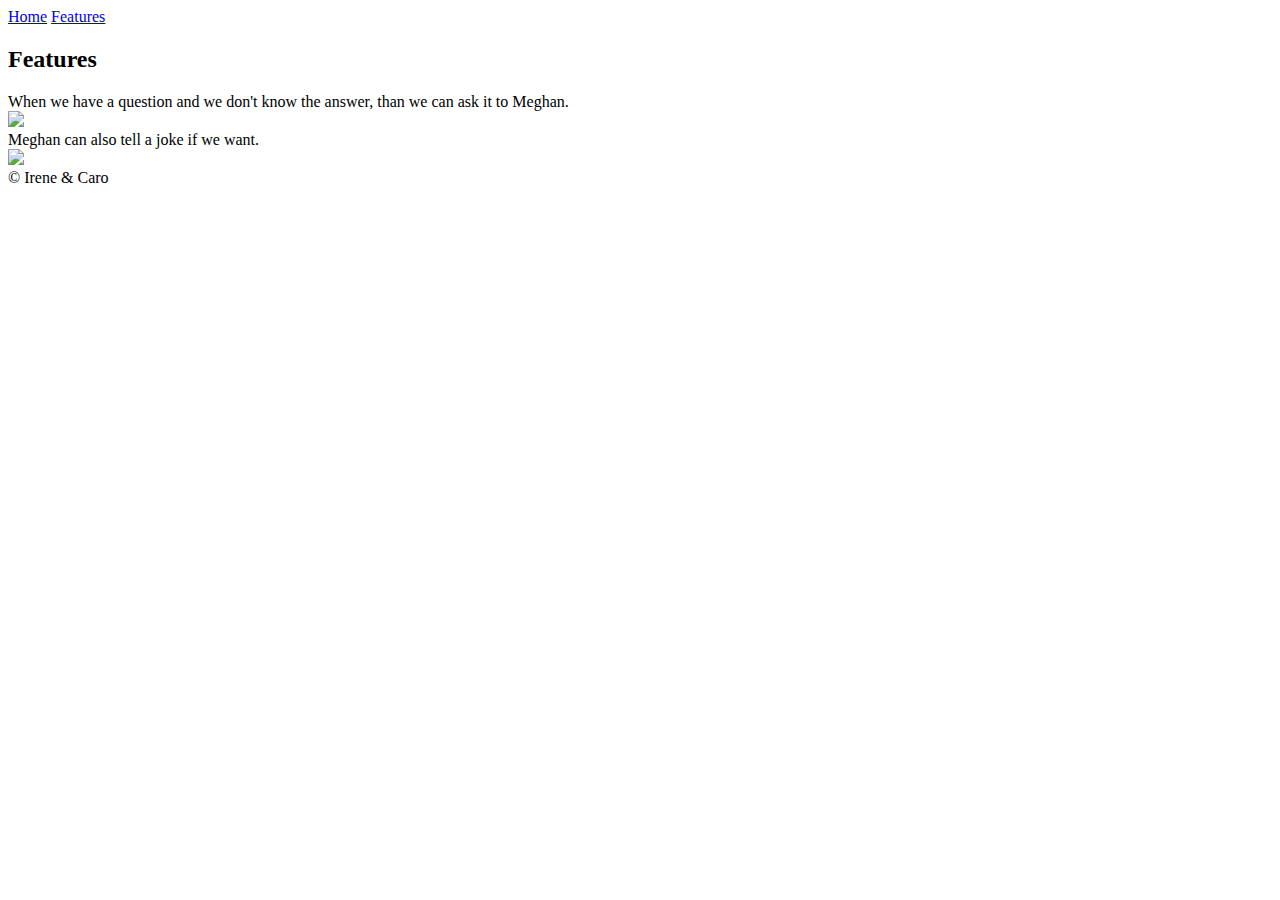
==== features.html @ a94e55d3 "features toegevoegt" ====
<!DOCTYPE html>
<html lang="en">
<head>
    <meta charset="UTF-8">
    <meta name="viewport" content="width=device-width, initial-scale=1.0">
    <meta http-equiv="X-UA-Compatible" content="ie=edge">
    <title>AI</title>
</head>
<body>
        <nav>
                <a href="index.html">Home</a>
                <a href="features.html">Features</a>
        </nav>
    <h2>Features</h2>
    <li>When we have a question and we don't know the answer, than we can ask it to Meghan.</li>
    <img src="./images/Vraagtekentje.png">
    <li>Meghan can also tell a joke if we want.</li>
    <img src="./images/3a1aac12d1c297927f1789553441e049.jpg">
    <footer>
        &copy; Irene & Caro
    </footer>
</body>
</html>
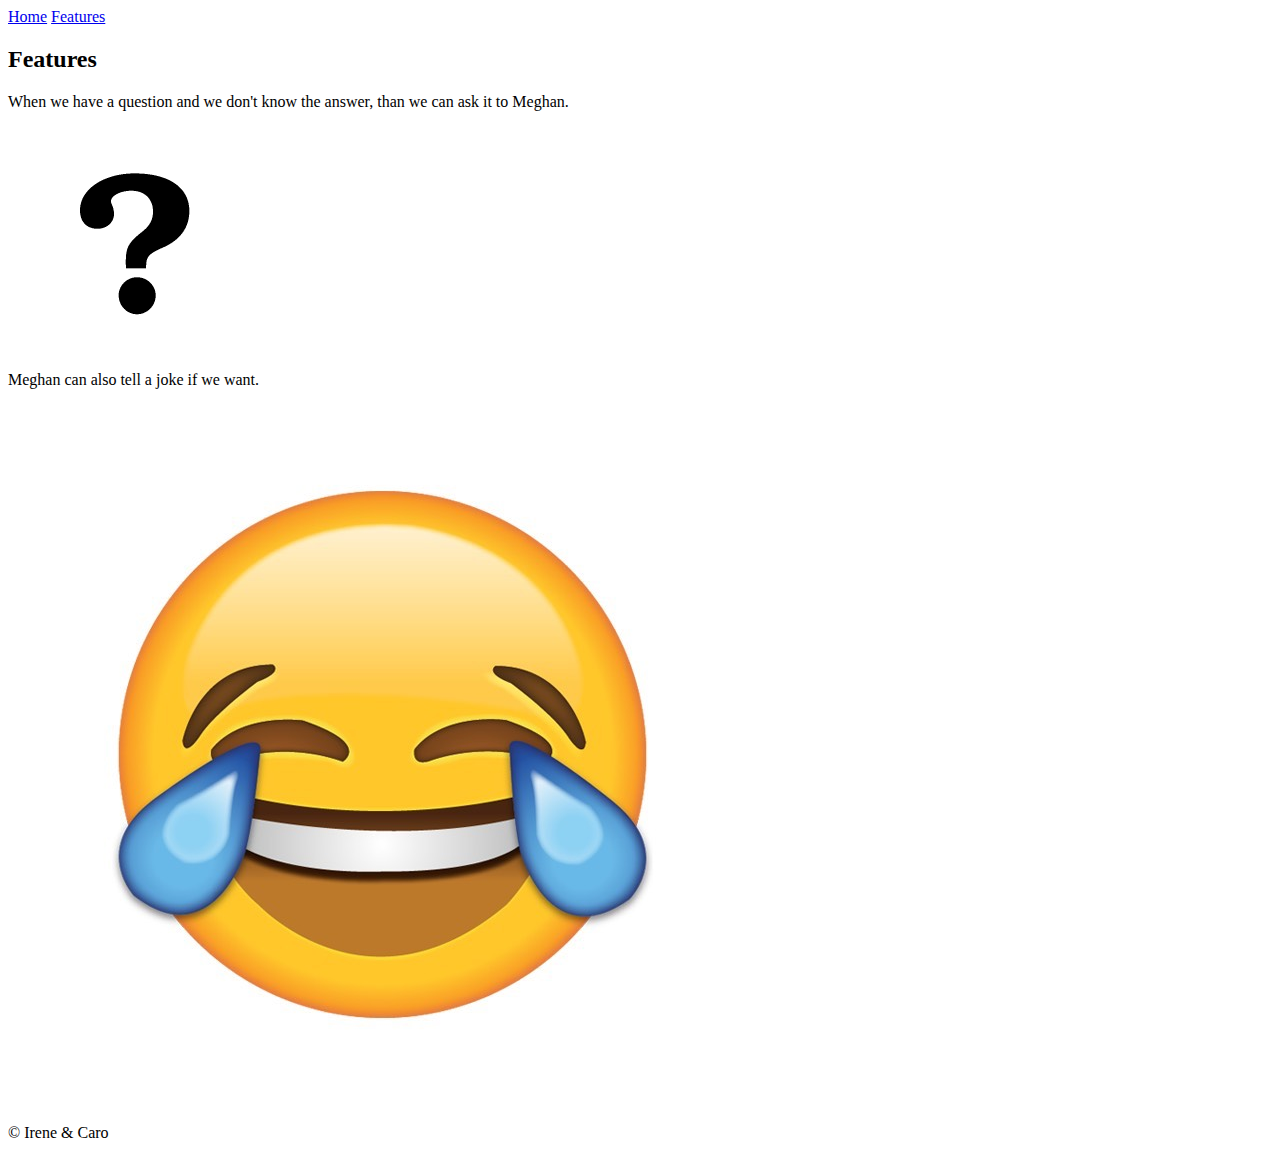
==== commit 311e792f: "Add link to reset.css" ====
--- a/features.html
+++ b/features.html
@@ -4,6 +4,7 @@
     <meta charset="UTF-8">
     <meta name="viewport" content="width=device-width, initial-scale=1.0">
     <meta http-equiv="X-UA-Compatible" content="ie=edge">
+    <link rel="stylesheet" type="text/css" href="reset.css">
     <title>AI</title>
 </head>
 <body>
@@ -12,10 +13,14 @@
                 <a href="features.html">Features</a>
         </nav>
     <h2>Features</h2>
+    <div class="question">
     <li>When we have a question and we don't know the answer, than we can ask it to Meghan.</li>
     <img src="./images/Vraagtekentje.png">
+    </div>
+    <div class="joke">
     <li>Meghan can also tell a joke if we want.</li>
     <img src="./images/3a1aac12d1c297927f1789553441e049.jpg">
+    </div>
     <footer>
         &copy; Irene & Caro
     </footer>
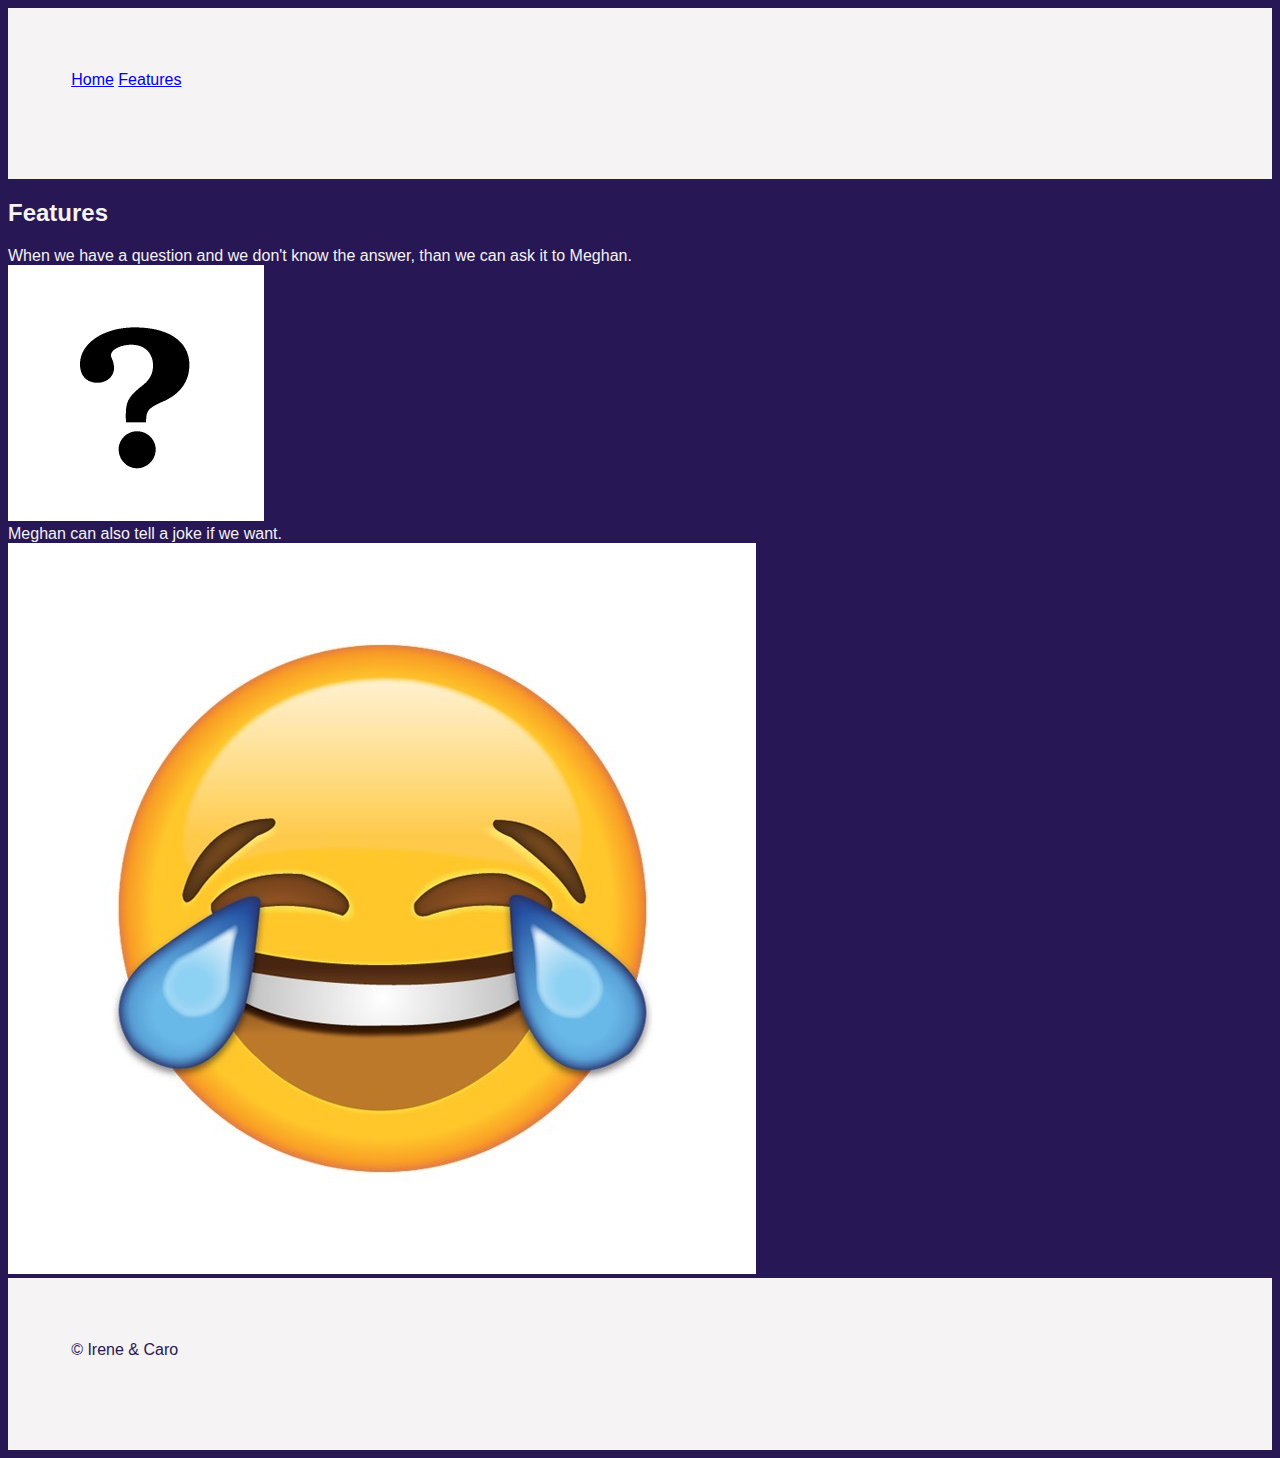
==== commit a2ec17e0: "Add link to style.css" ====
--- a/features.html
+++ b/features.html
@@ -5,6 +5,7 @@
     <meta name="viewport" content="width=device-width, initial-scale=1.0">
     <meta http-equiv="X-UA-Compatible" content="ie=edge">
     <link rel="stylesheet" type="text/css" href="reset.css">
+    <link rel="stylesheet" type="text/css" href="style.css">
     <title>AI</title>
 </head>
 <body>
--- a/style.css
+++ b/style.css
@@ -0,0 +1,23 @@
+body {
+    font-family: 'Open Sans', sans-serif;
+    background-color: #281755;
+    color: #F5F3F3;
+}
+nav {
+    background-color: #F5F3F3;
+    height: 5vh;
+    padding: 5% 5%;
+}
+h1 {
+    padding: 5% 5%;
+}
+p {
+    padding: 5% 5%;
+}
+footer {
+    display: block;
+    background-color: #F5F3F3;
+    color: #281755;
+    height: 5vh;
+    padding: 5% 5%;
+}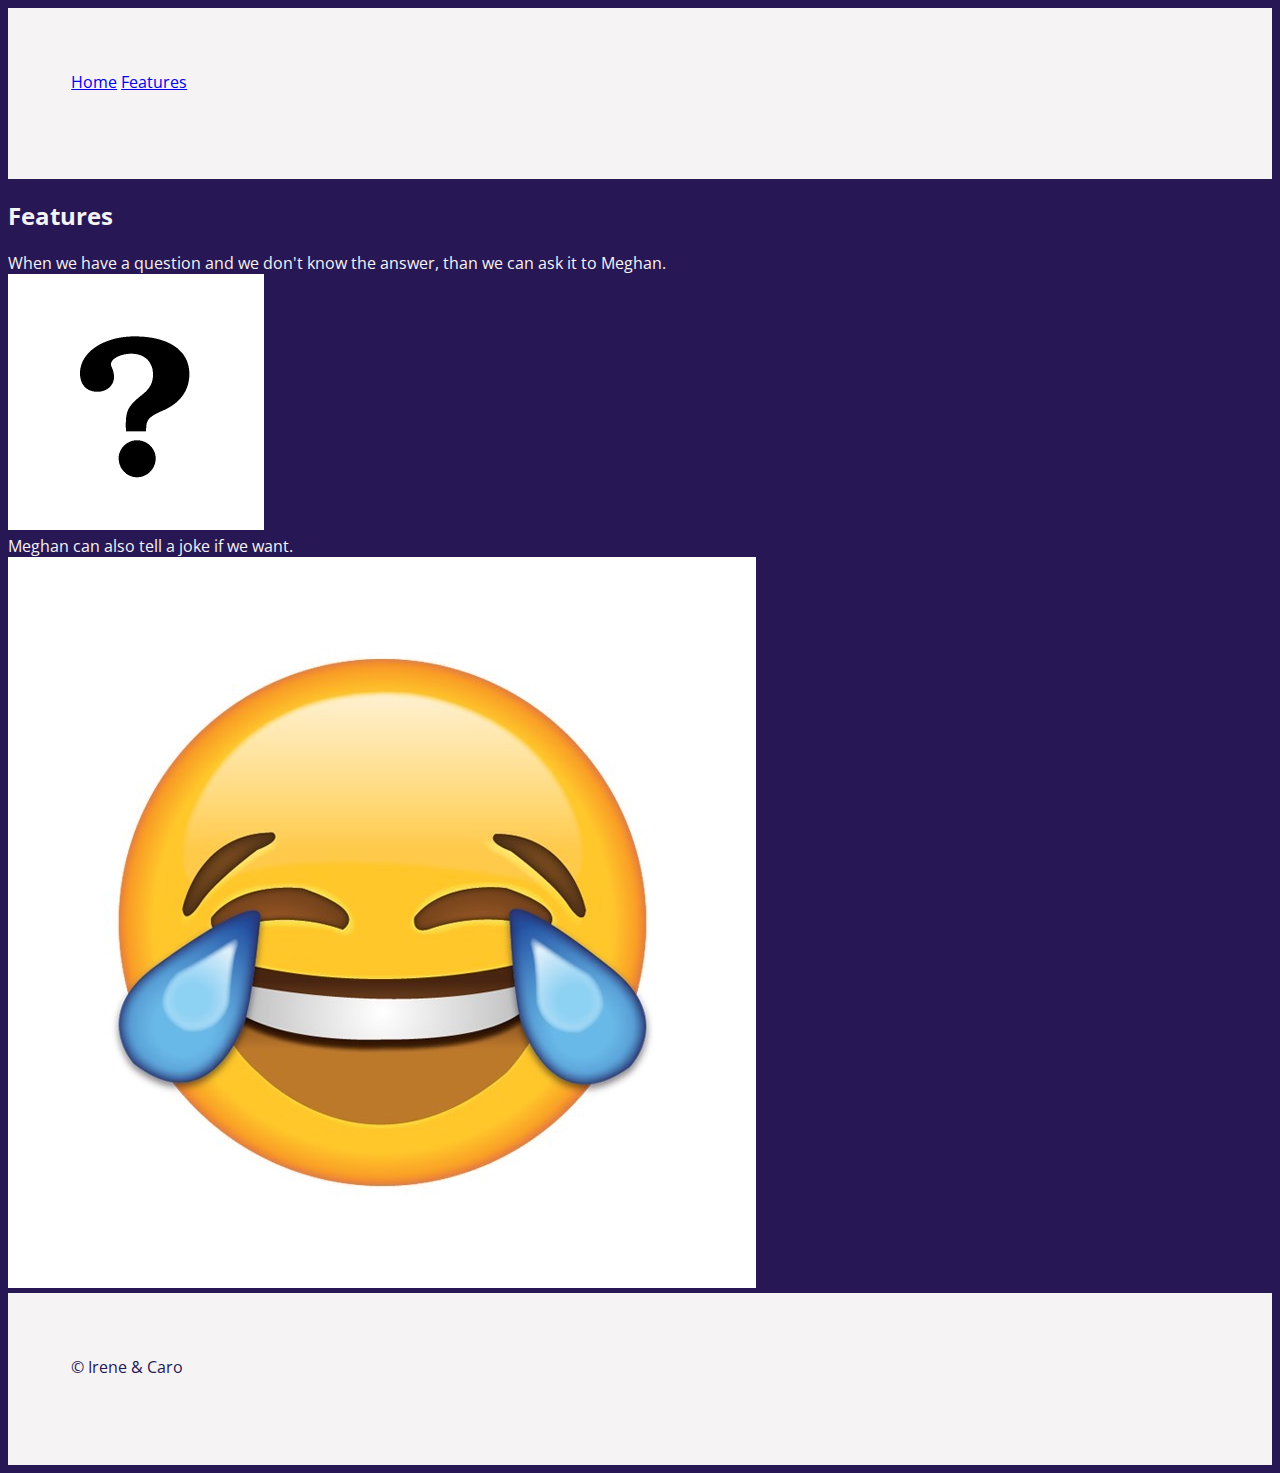
==== commit a20d2767: "Add link to font family Open Sans" ====
--- a/features.html
+++ b/features.html
@@ -6,6 +6,7 @@
     <meta http-equiv="X-UA-Compatible" content="ie=edge">
     <link rel="stylesheet" type="text/css" href="reset.css">
     <link rel="stylesheet" type="text/css" href="style.css">
+    <link href="https://fonts.googleapis.com/css?family=Open+Sans" rel="stylesheet">
     <title>AI</title>
 </head>
 <body>
